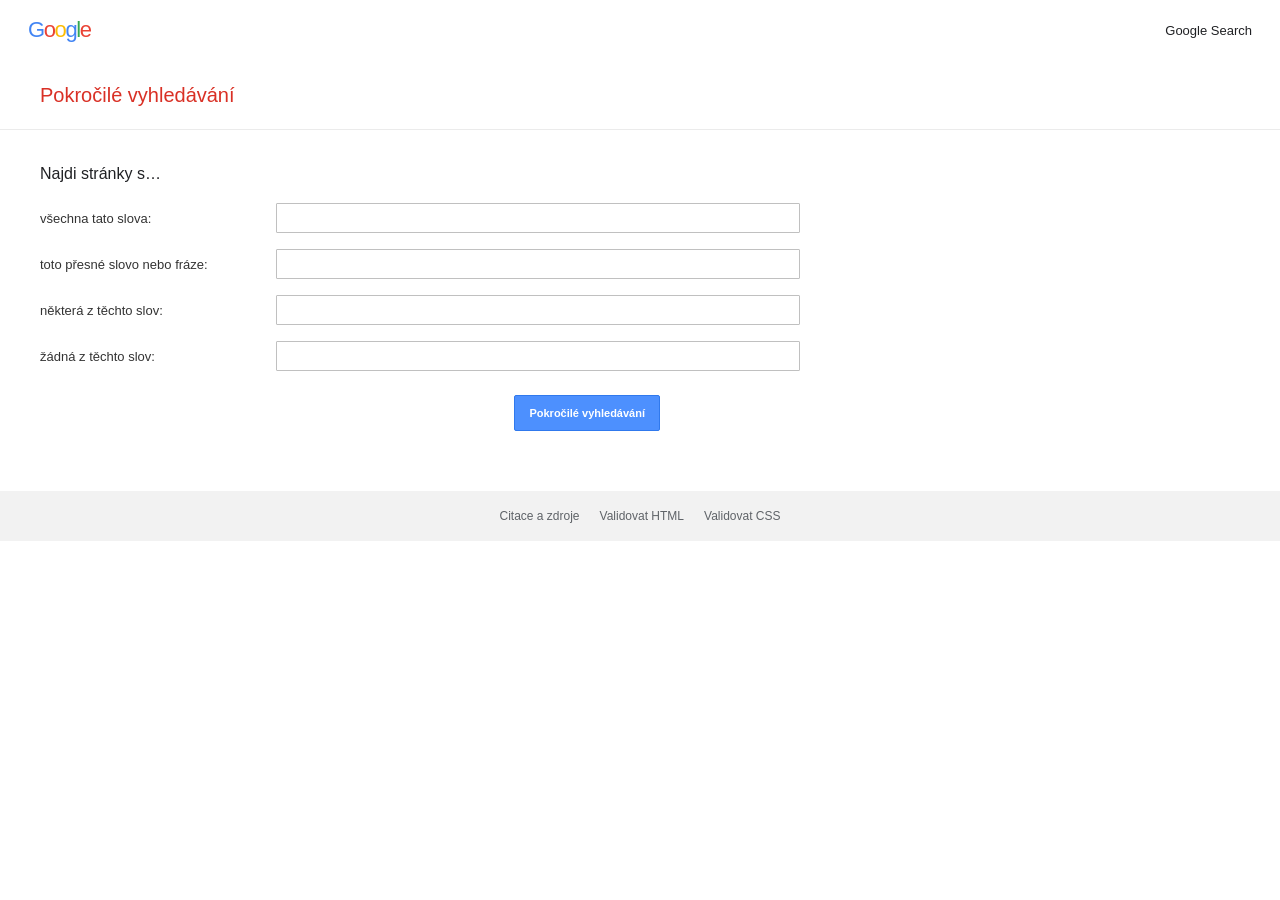
==== advanced.html @ b5359e09 "commit 1: Updated Main.html, advanced.html, images.html, index.html, styles.css; added citace.html" ====
<!DOCTYPE html>
<html lang="cs">
<head>
  <meta charset="UTF-8">
  <meta name="viewport" content="width=device-width, initial-scale=1">
  <title>Pokročilé vyhledávání</title>
  <link rel="stylesheet" href="styles.css">
</head>
<body>
  <header class="topbar">
    <a class="mini-logo" href="index.html" aria-label="Google Search"><span>G</span><span>o</span><span>o</span><span>g</span><span>l</span><span>e</span></a>
    <nav aria-label="Google Search">
      <a href="index.html">Google Search</a>
    </nav>
  </header>

  <main class="advanced-page">
    <h1>Pokročilé vyhledávání</h1>
    <div class="rule"></div>
    <h2>Najdi stránky s…</h2>
    <form action="https://www.google.com/search" method="get">
      <div class="advanced-row">
        <label for="all-words">všechna tato slova:</label>
        <input id="all-words" type="text" name="as_q">
      </div>
      <div class="advanced-row">
        <label for="exact-words">toto přesné slovo nebo fráze:</label>
        <input id="exact-words" type="text" name="as_epq">
      </div>
      <div class="advanced-row">
        <label for="any-words">některá z těchto slov:</label>
        <input id="any-words" type="text" name="as_oq">
      </div>
      <div class="advanced-row">
        <label for="none-words">žádná z těchto slov:</label>
        <input id="none-words" type="text" name="as_eq">
      </div>
      <div class="advanced-submit">
        <input type="submit" value="Pokročilé vyhledávání">
      </div>
    </form>
  </main>
  <footer class="site-footer">
    <a href="citace.html">Citace a zdroje</a>
    <a href="https://validator.w3.org/nu/?doc=https%3A%2F%2Ffandamrkvan.github.io%2Fgooglesearch%2Fadvanced.html">Validovat HTML</a>
    <a href="https://jigsaw.w3.org/css-validator/validator?uri=https%3A%2F%2Ffandamrkvan.github.io%2Fgooglesearch%2Fstyles.css">Validovat CSS</a>
  </footer>
</body>
</html>
---- styles.css ----
* {
  box-sizing: border-box;
}

html,
body {
  min-width: 320px;
  min-height: 100%;
  margin: 0;
}

body {
  color: #202124;
  background: #fff;
  font-family: Arial, sans-serif;
  font-size: 14px;
}

a {
  color: inherit;
  text-decoration: none;
}

a:hover {
  text-decoration: underline;
}

.topbar {
  display: flex;
  min-height: 60px;
  align-items: center;
  justify-content: flex-end;
  padding: 0 28px;
}

.topbar nav {
  display: flex;
  align-items: center;
  gap: 22px;
  color: #202124;
  font-size: 13px;
}

.home {
  display: flex;
  min-height: calc(100vh - 60px);
  align-items: center;
  flex-direction: column;
  padding: 146px 20px 40px;
}

.google-logo {
  display: flex;
  margin: 0 0 25px;
  font-family: Arial, sans-serif;
  font-size: 90px;
  font-weight: 500;
  letter-spacing: -7px;
  line-height: 1;
}

.google-logo span:nth-child(1),
.mini-logo span:nth-child(1),
.google-logo span:nth-child(4),
.mini-logo span:nth-child(4) {
  color: #4285f4;
}

.google-logo span:nth-child(2),
.mini-logo span:nth-child(2),
.google-logo span:nth-child(6),
.mini-logo span:nth-child(6) {
  color: #ea4335;
}

.google-logo span:nth-child(3),
.mini-logo span:nth-child(3) {
  color: #fbbc05;
}

.google-logo span:nth-child(5),
.mini-logo span:nth-child(5) {
  color: #34a853;
}

.search-form {
  display: flex;
  width: min(100%, 584px);
  align-items: center;
  flex-direction: column;
}

.search-box {
  width: 100%;
  height: 46px;
  padding: 0 18px;
  border: 1px solid #dfe1e5;
  border-radius: 24px;
  outline: none;
  font: inherit;
  font-size: 16px;
}

.search-box:hover,
.search-box:focus {
  border-color: transparent;
  box-shadow: 0 1px 6px rgb(32 33 36 / 28%);
}

.search-buttons {
  display: flex;
  flex-wrap: wrap;
  justify-content: center;
  gap: 12px;
  margin-top: 29px;
}

.search-buttons input,
.search-buttons button {
  min-height: 36px;
  padding: 0 16px;
  border: 1px solid #f8f9fa;
  border-radius: 4px;
  color: #3c4043;
  background: #f8f9fa;
  font: inherit;
  cursor: pointer;
}

.search-buttons input:hover,
.search-buttons button:hover {
  border-color: #dadce0;
  box-shadow: 0 1px 1px rgb(0 0 0 / 10%);
}

.image-label {
  align-self: center;
  margin: -25px 0 22px 170px;
  color: #4285f4;
  font-size: 16px;
}

.image-home .google-logo {
  margin-bottom: 25px;
}

.sr-only {
  position: absolute;
  width: 1px;
  height: 1px;
  overflow: hidden;
  clip: rect(0, 0, 0, 0);
  white-space: nowrap;
  clip-path: inset(50%);
}

.mini-logo {
  margin-right: auto;
  font-size: 22px;
  letter-spacing: -1.4px;
}

.advanced-page {
  padding: 24px 40px 60px;
}

.advanced-page h1 {
  margin: 0 0 22px;
  color: #d93025;
  font-size: 20px;
  font-weight: 400;
}

.rule {
  height: 1px;
  margin: 0 -40px 35px;
  background: #ebebeb;
}

.advanced-page h2 {
  margin: 0 0 20px;
  font-size: 16px;
  font-weight: 400;
}

.advanced-page form {
  width: min(100%, 760px);
}

.advanced-row {
  display: grid;
  grid-template-columns: 220px minmax(180px, 1fr);
  align-items: center;
  gap: 16px;
  margin-bottom: 16px;
}

.advanced-row label {
  color: #333;
  font-size: 13px;
}

.advanced-row input {
  width: 100%;
  height: 30px;
  padding: 4px 8px;
  border: 1px solid #c0c0c0;
  border-radius: 1px;
  outline: none;
  font: inherit;
}

.advanced-row input:focus {
  border-color: #4d90fe;
  box-shadow: inset 0 1px 2px rgb(0 0 0 / 18%);
}

.advanced-submit {
  display: flex;
  justify-content: flex-end;
  max-width: 620px;
  margin-top: 24px;
}

.advanced-submit input {
  min-height: 36px;
  padding: 0 14px;
  border: 1px solid #3079ed;
  border-radius: 2px;
  color: #fff;
  background: #4d90fe;
  font-size: 11px;
  font-weight: 700;
  cursor: pointer;
}

.advanced-submit input:hover {
  border-color: #2f5bb7;
  background: #357ae8;
}

.site-footer {
  display: flex;
  flex-wrap: wrap;
  justify-content: center;
  gap: 20px;
  padding: 18px 20px;
  color: #5f6368;
  background: #f2f2f2;
  font-size: 12px;
}

@media (max-width: 600px) {
  .topbar {
    min-height: 56px;
    padding: 0 18px;
  }

  .topbar nav {
    gap: 16px;
  }

  .home {
    min-height: calc(100vh - 56px);
    padding-top: 18vh;
  }

  .google-logo {
    font-size: 72px;
  }

  .image-label {
    margin-left: 140px;
  }

  .advanced-page {
    padding: 24px 20px 48px;
  }

  .rule {
    margin-right: -20px;
    margin-left: -20px;
  }

  .advanced-row {
    grid-template-columns: 1fr;
    gap: 7px;
    margin-bottom: 18px;
  }

  .advanced-submit {
    max-width: none;
  }
}
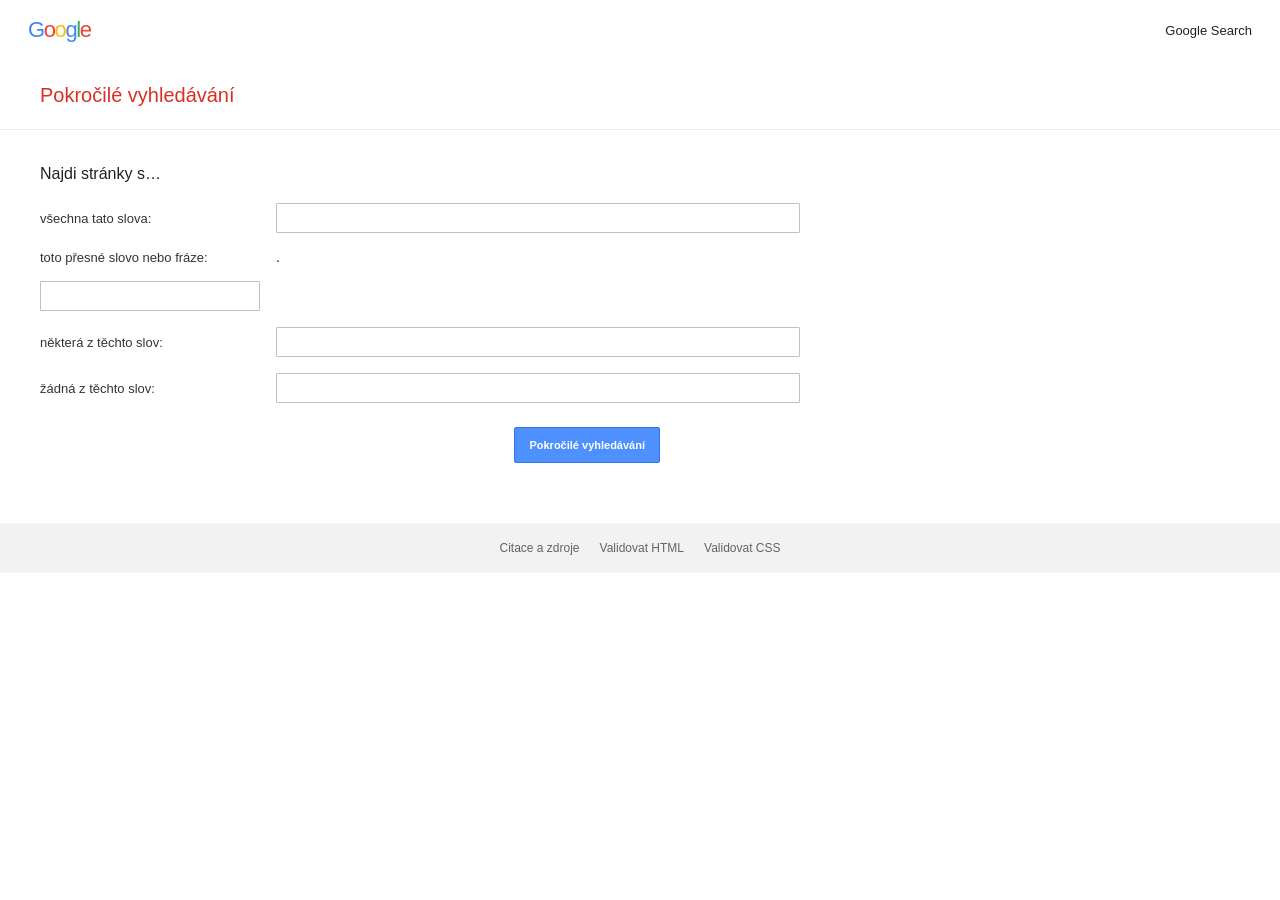
==== commit 1aa2bb24: "commitfungujpldkxx" ====
--- a/advanced.html
+++ b/advanced.html
@@ -24,7 +24,7 @@
         <input id="all-words" type="text" name="as_q">
       </div>
       <div class="advanced-row">
-        <label for="exact-words">toto přesné slovo nebo fráze:</label>
+        <label for="exact-words">toto přesné slovo nebo fráze:</label>  .
         <input id="exact-words" type="text" name="as_epq">
       </div>
       <div class="advanced-row">
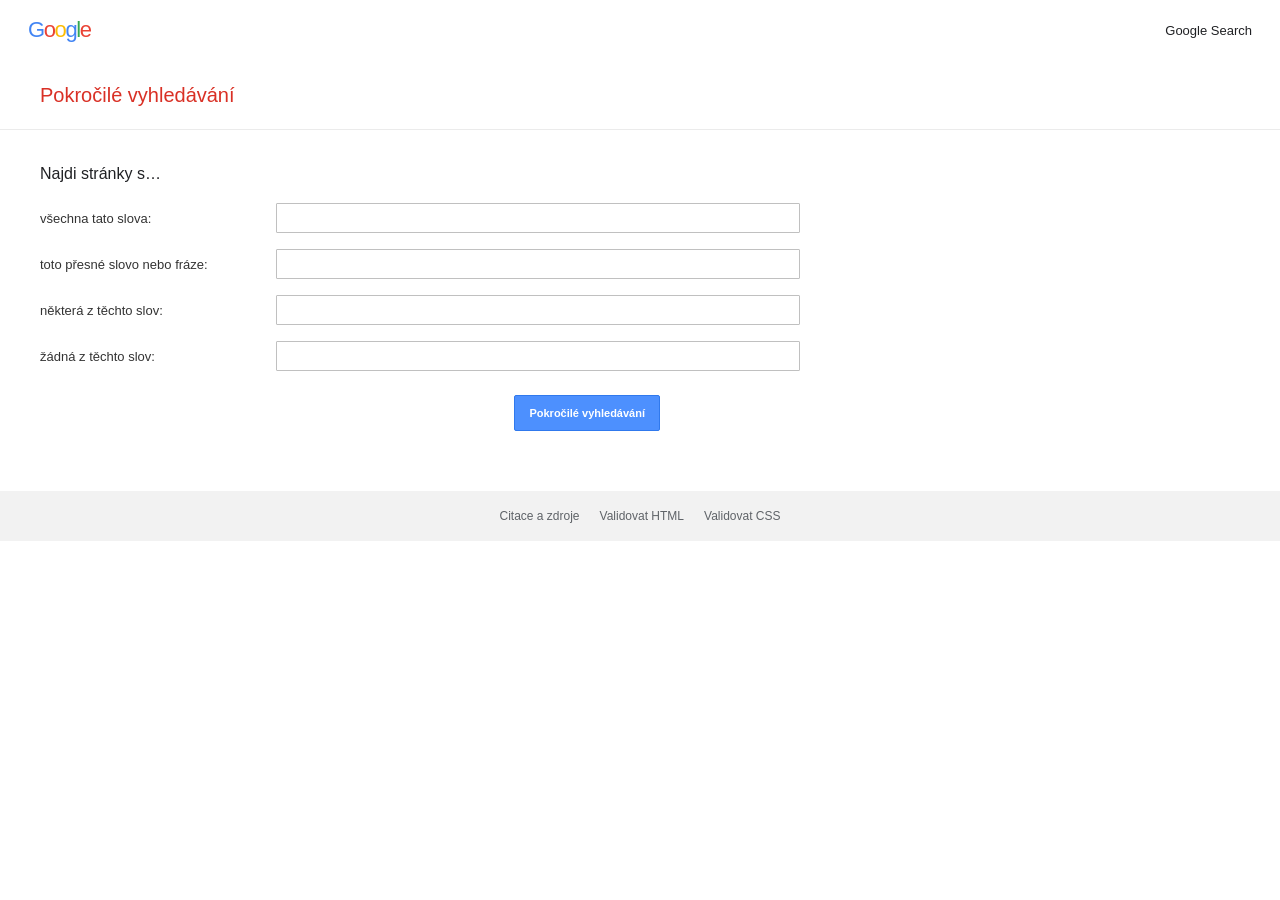
==== commit d0f94c84: "tedjo" ====
--- a/advanced.html
+++ b/advanced.html
@@ -24,7 +24,7 @@
         <input id="all-words" type="text" name="as_q">
       </div>
       <div class="advanced-row">
-        <label for="exact-words">toto přesné slovo nebo fráze:</label>  .
+        <label for="exact-words">toto přesné slovo nebo fráze:</label>  
         <input id="exact-words" type="text" name="as_epq">
       </div>
       <div class="advanced-row">
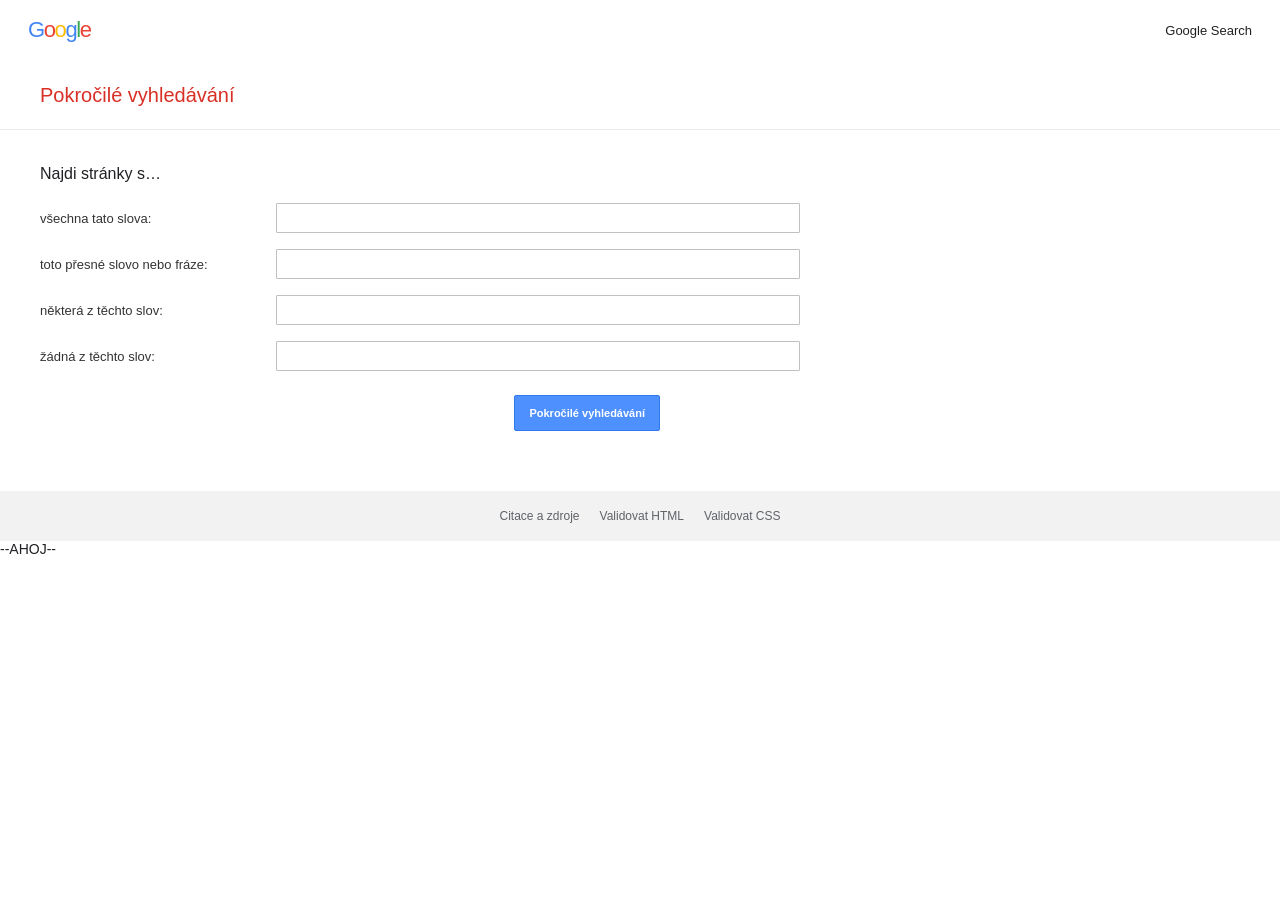
==== commit 75401653: "COOMIT 4" ====
--- a/advanced.html
+++ b/advanced.html
@@ -19,7 +19,7 @@
     <div class="rule"></div>
     <h2>Najdi stránky s…</h2>
     <form action="https://www.google.com/search" method="get">
-      <div class="advanced-row">
+      <div class="advanced-row">  
         <label for="all-words">všechna tato slova:</label>
         <input id="all-words" type="text" name="as_q">
       </div>
@@ -47,3 +47,4 @@
   </footer>
 </body>
 </html>
+--AHOJ--
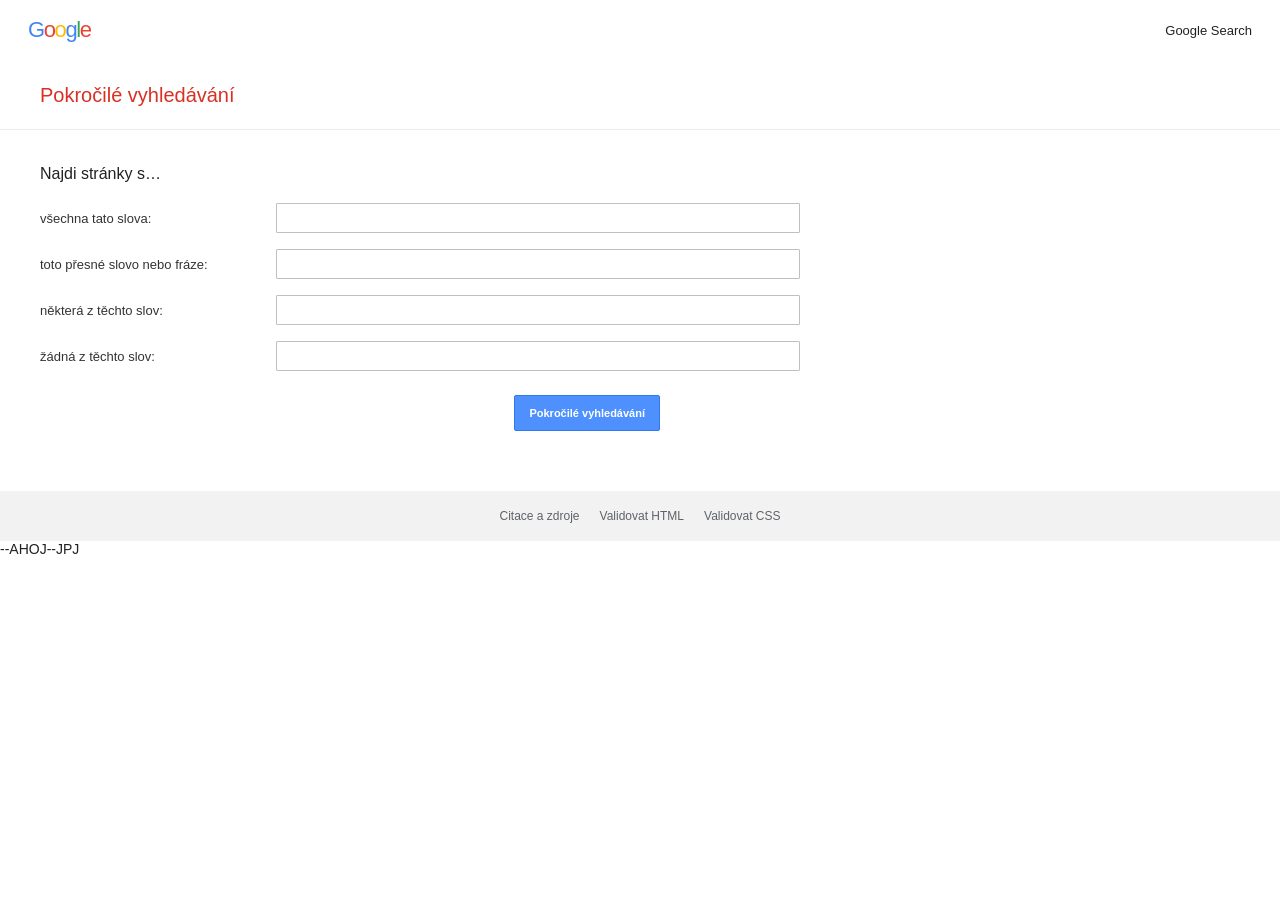
==== commit a2e03402: "COMMIT5" ====
--- a/advanced.html
+++ b/advanced.html
@@ -47,4 +47,4 @@
   </footer>
 </body>
 </html>
---AHOJ--
+--AHOJ--JPJ
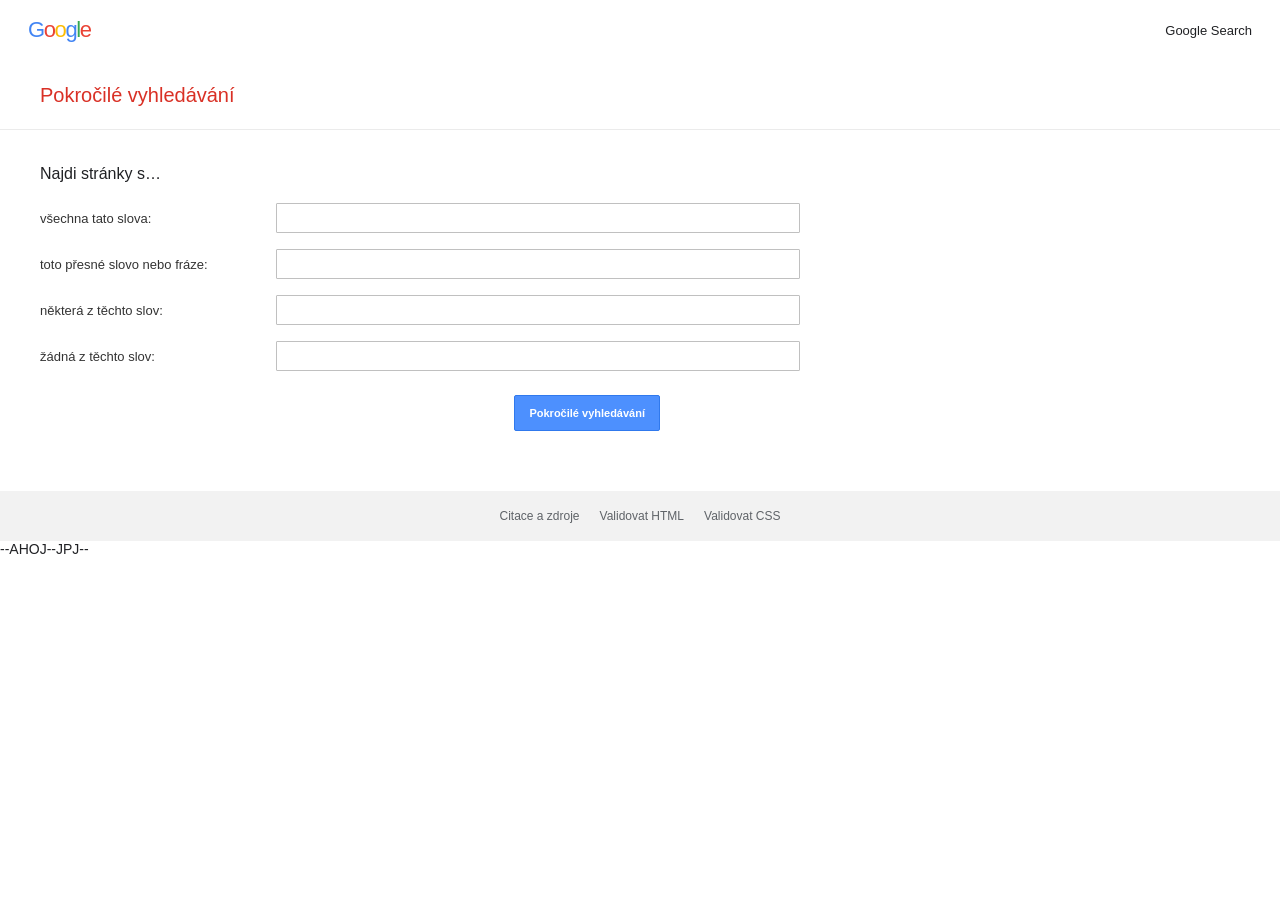
==== commit de61a0ab: "COMMIT10" ====
--- a/advanced.html
+++ b/advanced.html
@@ -47,4 +47,4 @@
   </footer>
 </body>
 </html>
---AHOJ--JPJ
+--AHOJ--JPJ--
